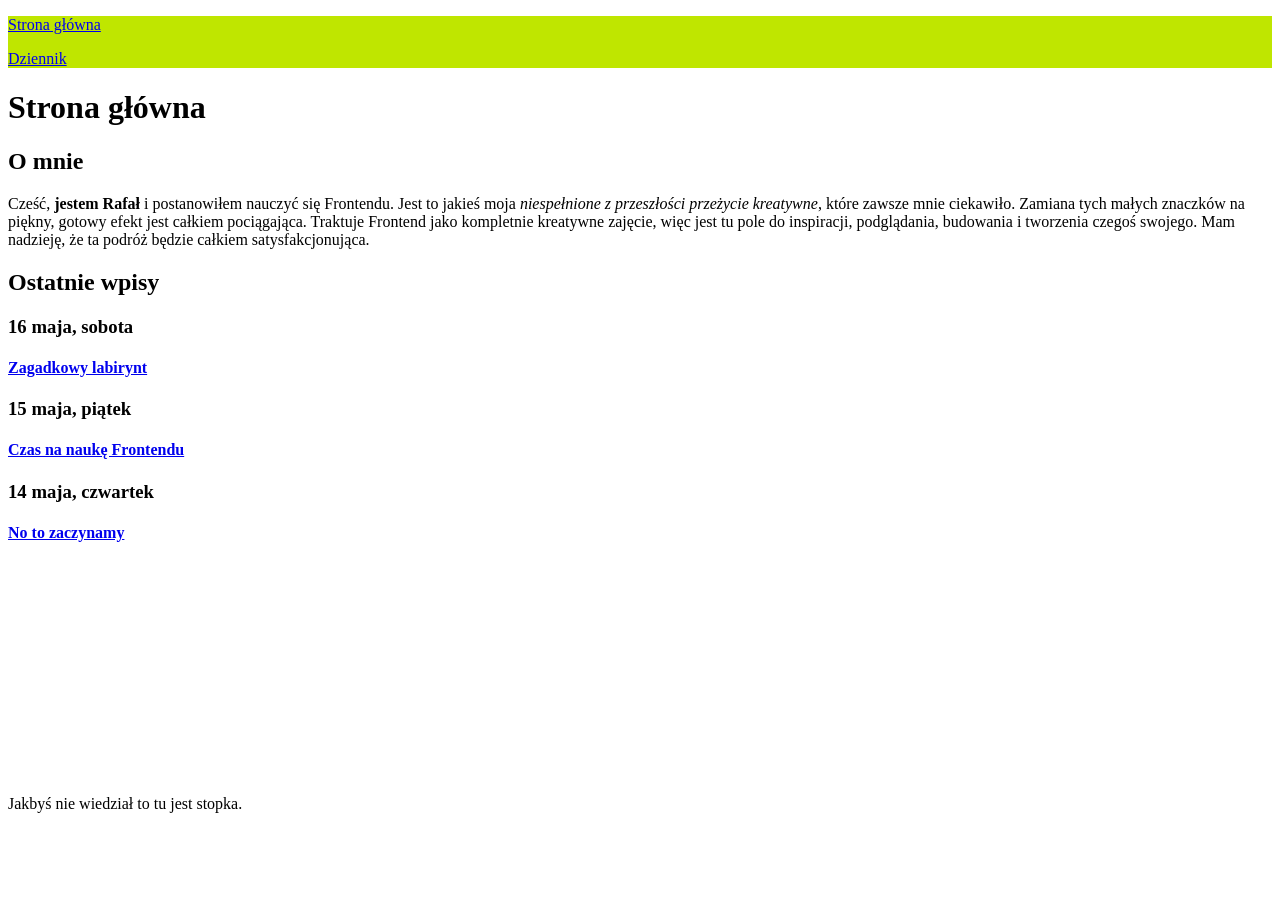
==== index.html @ f400b570 "summary change name from logbook to journal" ====
<!DOCTYPE html>
<html lang="pl">

<head>
	<meta charset="UTF-8">
	<meta name="viewport" content="width=device-width, initial-scale=1.0">
	<title>Dziennik nauki programowania</title>
	<link href="style.css" rel="stylesheet" type="text/css">
	<script src="skrypt.js"></script>
</head>

<body class="index-body">
	<header class="index-body-header">
		<nav class="general-body-header-nav index-body-header-nav">
			<p class="index-body-header-nav-mainPage"><a href="index.html">Strona główna</a></p>
			<p class="index-body-header-nav-journalPage"><a href="journal.html">Dziennik</a></p>
		</nav>
	</header>
	<main class="body-main-index">
		<header class="index-body-main-header">
			<h1 class="index-body-main-header-mainPage">
				Strona główna
			</h1>
		</header>
		<article class="index-body-main-article-first">
			<h2 class="index-body-main-article-first-h2">O mnie</h2>
			<p class="index-body-main-article-first-p">
				Cześć, <strong>jestem Rafał</strong> i postanowiłem nauczyć się Frontendu.
				Jest to jakieś moja <em>niespełnione z przeszłości przeżycie kreatywne</em>, które zawsze mnie
				ciekawiło.
				Zamiana tych małych znaczków na piękny, gotowy efekt jest całkiem pociągająca.
				Traktuje Frontend jako kompletnie kreatywne zajęcie, więc jest tu pole do inspiracji,
				podglądania, budowania i tworzenia czegoś swojego.
				Mam nadzieję, że ta podróż będzie całkiem satysfakcjonująca.
			</p>
		</article>
		<article class="index-body-main-article-second">
			<h2 class="index-body-main-article-second-lastPost">Ostatnie wpisy</h2>
		</article>

		<article class="index-body-main-article-third">
			<h3 class="index-body-main-article-third-postDate">16 maja, sobota</h3>
			<h4 class="index-body-main-article-third-postTitle">
				<span class="index-body-main-article-third-link-postTitle">
					<a href="2026-05-16.html">Zagadkowy labirynt</a>
				</span>
			</h4>
		</article>

		<article class="index-body-main-article-fourth">
			<h3 class="index-body-main-article-fourth-postDate">15 maja, piątek</h3>
			<h4 class="index-body-main-article-fourth-postTitle">
				<span class="index-body-main-article-fourth-link-postTitle">
					<a href="2026-05-15.html">Czas na naukę Frontendu</a>
				</span>
			</h4>
		</article>

		<article class="index-body-main-article-fifth">
			<h3 class="index-body-main-article-fifth-postDate">14 maja, czwartek</h3>
			<h4 class="index-body-main-article-fifth-postTitle">
				<span class="index-body-main-article-fourth-link-postTitle">
					<a href="2026-05-14.html">No to zaczynamy</a>
				</span>
			</h4>
		</article>


		<!--
			Wpisy w formie poczatków notatek w kolejności od ostatnich, trzy ostatnie
			-->

	</main>
	<br>
	<br>
	<br>
	<br>
	<br>
	<br>
	<br>
	<br>
	<br>
	<br>
	<br>
	<br>
	<footer class="index-footer">
		<p>
			Jakbyś nie wiedział to tu jest stopka.
		</p>
	</footer>
</body>

</html>
---- style.css ----
.index-body-header {
    background-color: #BFE600;
}
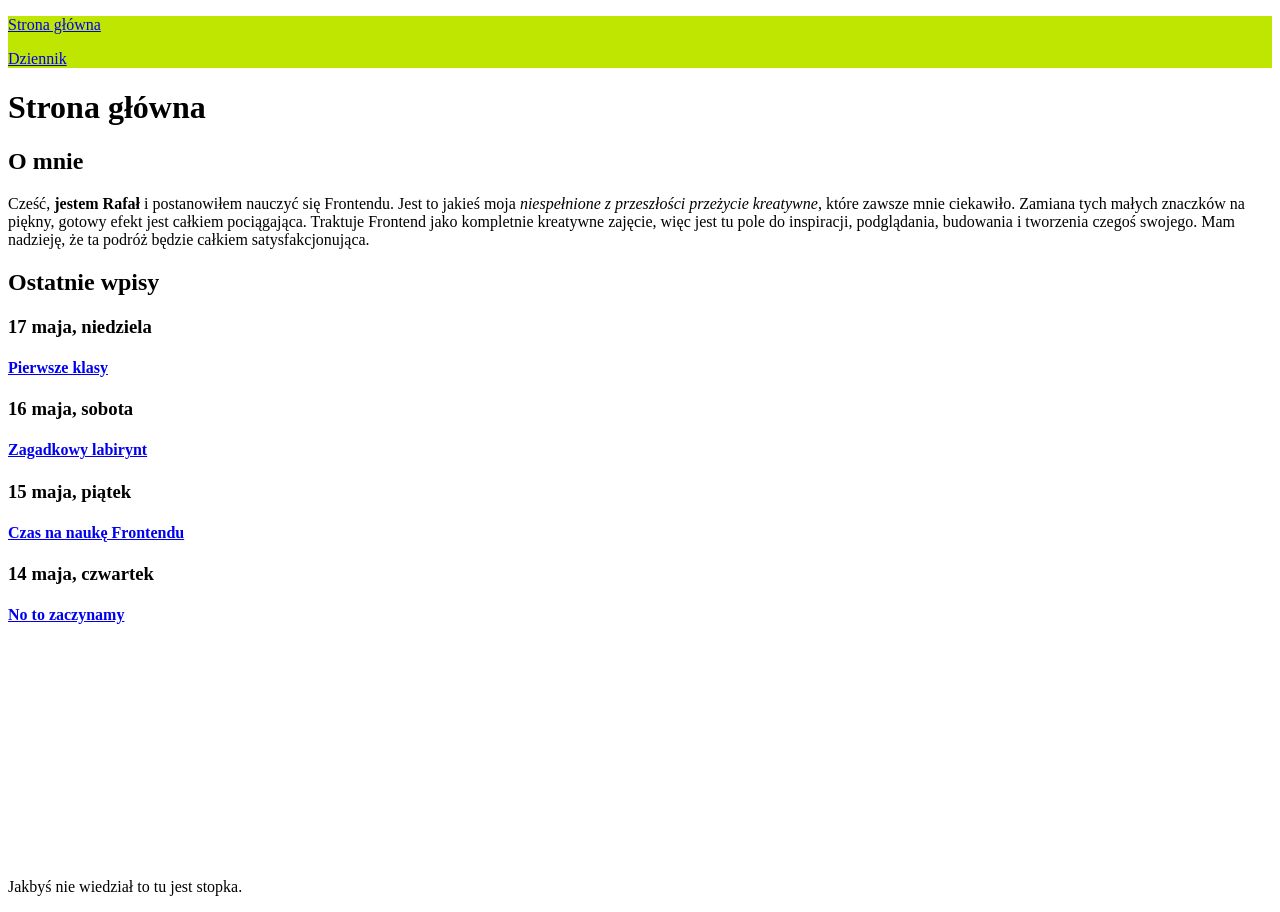
==== commit 5d5a3c2f: "up up" ====
--- a/index.html
+++ b/index.html
@@ -22,9 +22,9 @@
 				Strona główna
 			</h1>
 		</header>
-		<article class="index-body-main-article-first">
-			<h2 class="index-body-main-article-first-h2">O mnie</h2>
-			<p class="index-body-main-article-first-p">
+		<article class="index-body-main-article-aboutMe">
+			<h2 class="index-body-main-article-aboutMe">O mnie</h2>
+			<p class="index-body-main-article-aboutMe-content">
 				Cześć, <strong>jestem Rafał</strong> i postanowiłem nauczyć się Frontendu.
 				Jest to jakieś moja <em>niespełnione z przeszłości przeżycie kreatywne</em>, które zawsze mnie
 				ciekawiło.
@@ -34,32 +34,41 @@
 				Mam nadzieję, że ta podróż będzie całkiem satysfakcjonująca.
 			</p>
 		</article>
-		<article class="index-body-main-article-second">
+		<article class="index-body-main-article-lastPost">
 			<h2 class="index-body-main-article-second-lastPost">Ostatnie wpisy</h2>
 		</article>
 
-		<article class="index-body-main-article-third">
-			<h3 class="index-body-main-article-third-postDate">16 maja, sobota</h3>
-			<h4 class="index-body-main-article-third-postTitle">
-				<span class="index-body-main-article-third-link-postTitle">
+		<article class="index-body-main-article-2026-05-17">
+			<h3 class="index-body-main-article-2026-05-17-postDate">17 maja, niedziela</h3>
+			<h4 class="index-body-main-article-2026-05-17-postTitle">
+				<span class="index-body-main-article-2026-05-17-PostTitle-link">
+					<a href="2026-05-17.html">Pierwsze klasy</a>
+				</span>
+			</h4>
+		</article>
+
+		<article class="index-body-main-article-2026-05-16">
+			<h3 class="index-body-main-article-2026-05-16-postDate">16 maja, sobota</h3>
+			<h4 class="index-body-main-article-2026-05-16-postTitle">
+				<span class="index-body-main-article-2026-05-16-PostTitle-link">
 					<a href="2026-05-16.html">Zagadkowy labirynt</a>
 				</span>
 			</h4>
 		</article>
 
-		<article class="index-body-main-article-fourth">
-			<h3 class="index-body-main-article-fourth-postDate">15 maja, piątek</h3>
-			<h4 class="index-body-main-article-fourth-postTitle">
-				<span class="index-body-main-article-fourth-link-postTitle">
+		<article class="index-body-main-article-2026-05-15">
+			<h3 class="index-body-main-article-2026-05-15-postDate">15 maja, piątek</h3>
+			<h4 class="index-body-main-article-2026-05-15-postTitle">
+				<span class="index-body-main-article-2026-05-15-postTitle-link">
 					<a href="2026-05-15.html">Czas na naukę Frontendu</a>
 				</span>
 			</h4>
 		</article>
 
-		<article class="index-body-main-article-fifth">
-			<h3 class="index-body-main-article-fifth-postDate">14 maja, czwartek</h3>
-			<h4 class="index-body-main-article-fifth-postTitle">
-				<span class="index-body-main-article-fourth-link-postTitle">
+		<article class="index-body-main-article-2026-05-14">
+			<h3 class="index-body-main-article-2026-05-14-postDate">14 maja, czwartek</h3>
+			<h4 class="index-body-main-article-2026-05-14-postTitle">
+				<span class="index-body-main-article-2026-05-14-postTitle-link">
 					<a href="2026-05-14.html">No to zaczynamy</a>
 				</span>
 			</h4>
@@ -84,7 +93,7 @@
 	<br>
 	<br>
 	<footer class="index-footer">
-		<p>
+		<p class="journal-footer-content">
 			Jakbyś nie wiedział to tu jest stopka.
 		</p>
 	</footer>
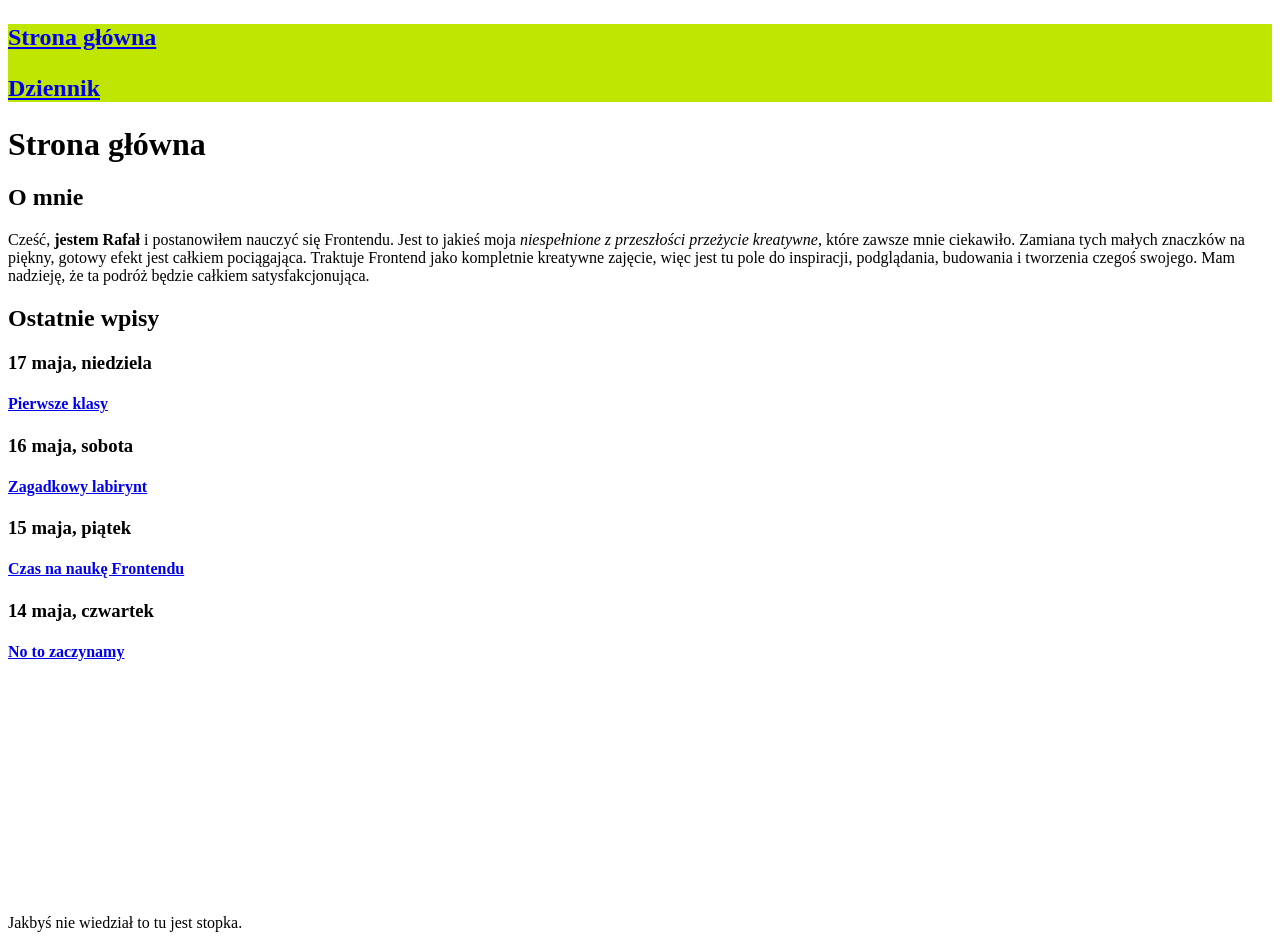
==== commit 9dd5bdff: "up up" ====
--- a/index.html
+++ b/index.html
@@ -10,7 +10,7 @@
 </head>
 
 <body class="index-body">
-	<header class="index-body-header">
+	<header class="general-body-header index-body-header">
 		<nav class="general-body-header-nav index-body-header-nav">
 			<p class="index-body-header-nav-mainPage"><a href="index.html">Strona główna</a></p>
 			<p class="index-body-header-nav-journalPage"><a href="journal.html">Dziennik</a></p>
--- a/style.css
+++ b/style.css
@@ -1,3 +1,7 @@
-.index-body-header {
-    background-color: #BFE600;
-}+.general-body-header {
+  background-color: #bfe600;
+  color: #2c3e50;
+  font-size: 1.5rem;
+  font-weight: 600;
+  margin-top: 20px;
+}
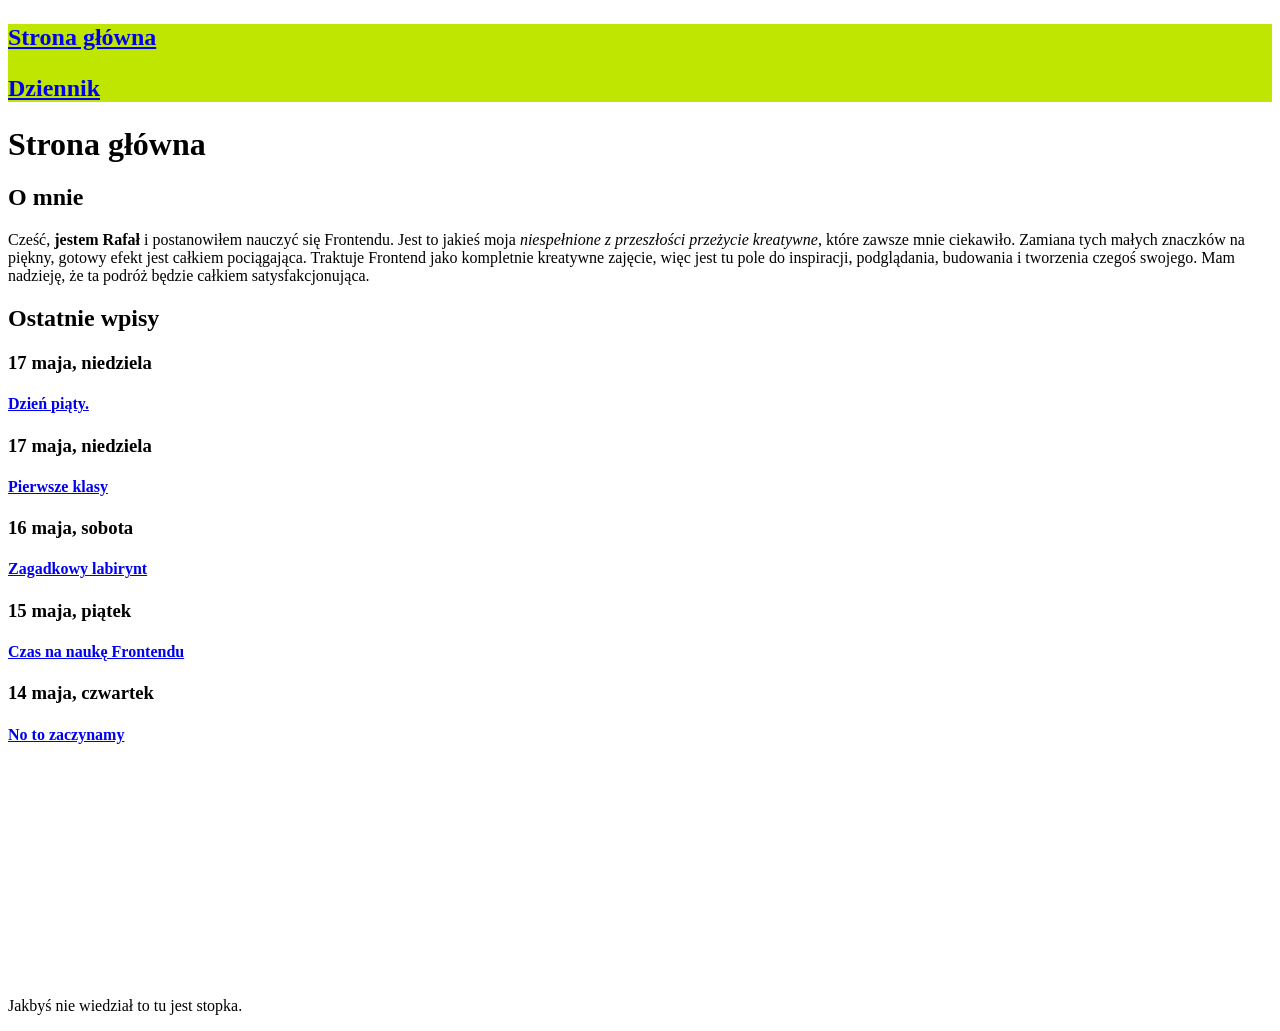
==== commit d62b9759: "summary added day 18" ====
--- a/index.html
+++ b/index.html
@@ -6,7 +6,7 @@
 	<meta name="viewport" content="width=device-width, initial-scale=1.0">
 	<title>Dziennik nauki programowania</title>
 	<link href="style.css" rel="stylesheet" type="text/css">
-	<script src="skrypt.js"></script>
+	<script src="main.js"></script>
 </head>
 
 <body class="index-body">
@@ -36,6 +36,15 @@
 		</article>
 		<article class="index-body-main-article-lastPost">
 			<h2 class="index-body-main-article-second-lastPost">Ostatnie wpisy</h2>
+		</article>
+
+		<article class="index-body-main-article-2026-05-18">
+			<h3 class="index-body-main-article-2026-05-18-postDate">17 maja, niedziela</h3>
+			<h4 class="index-body-main-article-2026-05-18-postTitle">
+				<span class="index-body-main-article-2026-05-18-PostTitle-link">
+					<a href="2026-05-18.html">Dzień piąty.</a>
+				</span>
+			</h4>
 		</article>
 
 		<article class="index-body-main-article-2026-05-17">
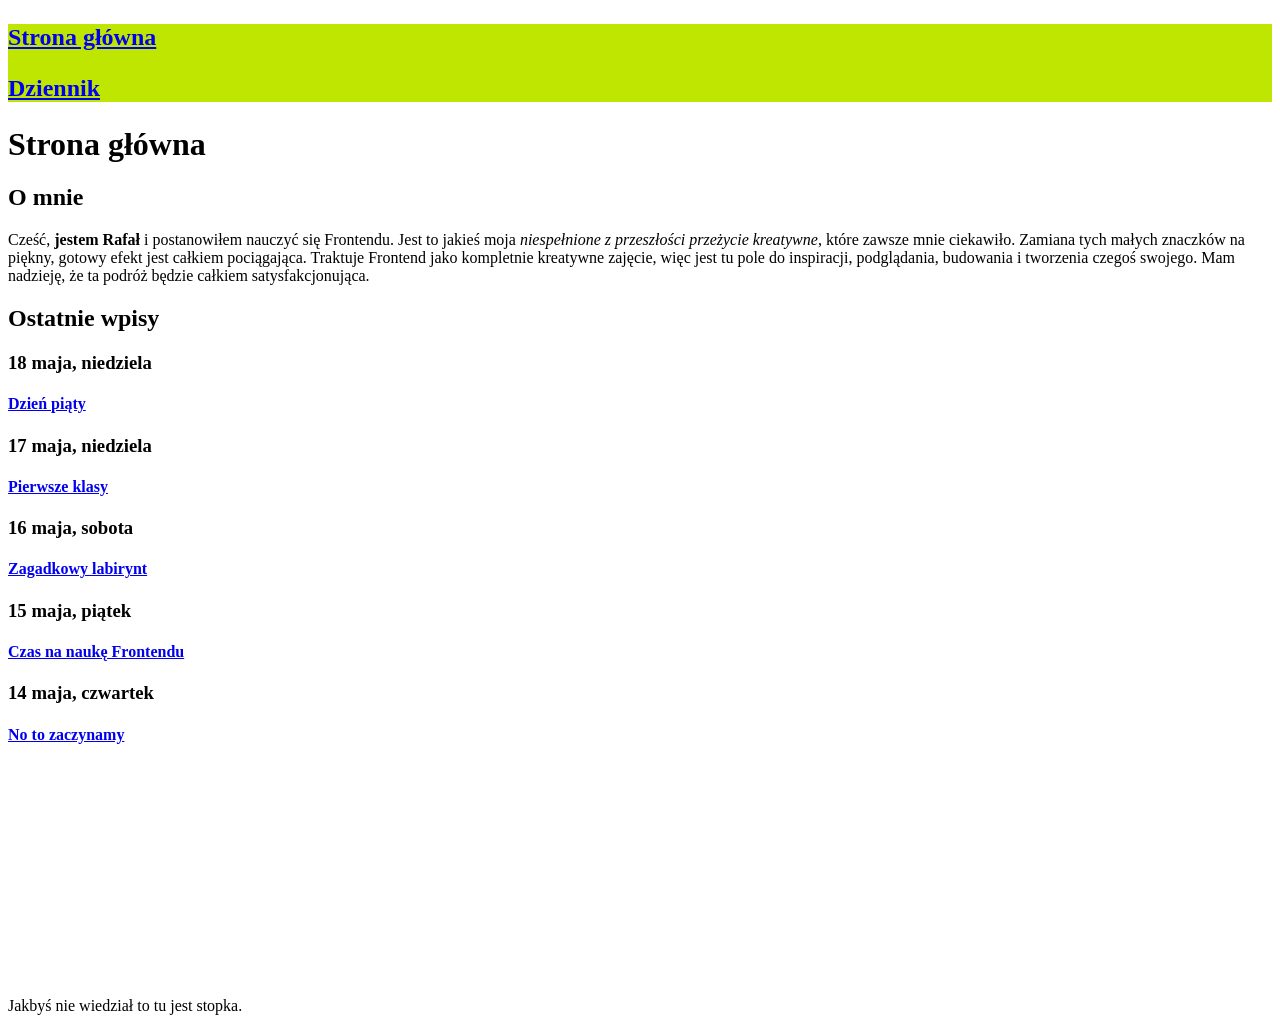
==== commit b1889649: "summary detailed correct" ====
--- a/index.html
+++ b/index.html
@@ -39,10 +39,10 @@
 		</article>
 
 		<article class="index-body-main-article-2026-05-18">
-			<h3 class="index-body-main-article-2026-05-18-postDate">17 maja, niedziela</h3>
+			<h3 class="index-body-main-article-2026-05-18-postDate">18 maja, niedziela</h3>
 			<h4 class="index-body-main-article-2026-05-18-postTitle">
 				<span class="index-body-main-article-2026-05-18-PostTitle-link">
-					<a href="2026-05-18.html">Dzień piąty.</a>
+					<a href="2026-05-18.html">Dzień piąty</a>
 				</span>
 			</h4>
 		</article>
